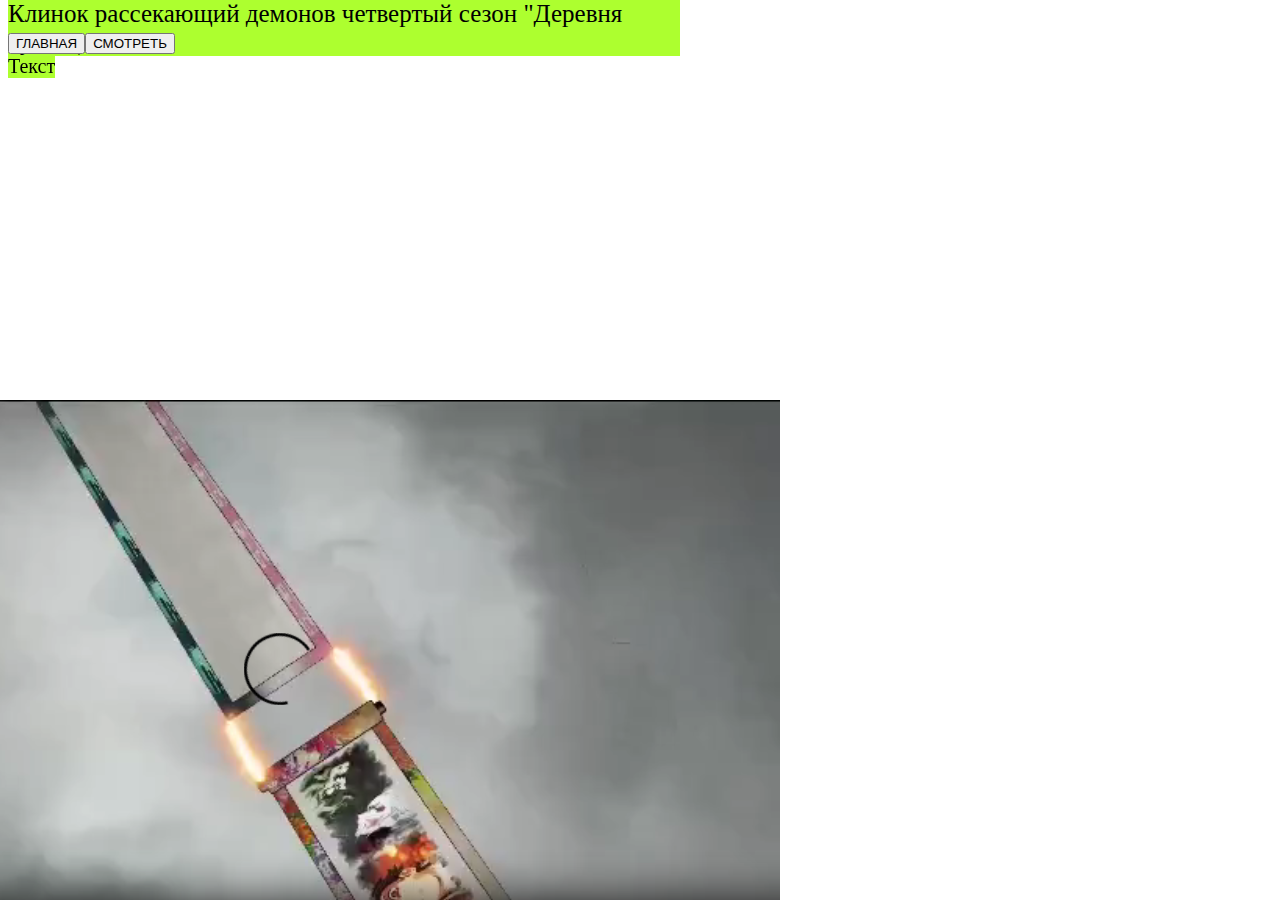
==== fourth_season.html @ 86309b81 "add buttons" ====
<!DOCTYPE html>
<html>
    <head>
        <link rel="stylesheet", href="main.css">
        <title> Четвертый сезон </title>
    </head>
    <body>
        <div class="headline">
            Клинок рассекающий демонов четвертый сезон "Деревня кузнецов"
        </div>
        <div>
            <form action="main.html"> <input type="submit" value="ГЛАВНАЯ"></form>
            <form action="https://jut.su/kime-no-yaiba/season-4/episode-1.html"> <input type="submit" value="СМОТРЕТЬ"></form>
        </div>
        <div class="text">
            Текст
        </div>
        <video controls width="1000px"> <source src="fourth_season.mp4"/> </video>
    </body>
</html>
---- main.css ----
body {
    background-image: url("https://phonoteka.org/uploads/posts/2022-09/1663690309_34-phonoteka-org-p-klinok-rassekayushchii-demonov-oboi-na-rab-35.jpg");
    background-size: 100%;
    background-attachment: fixed;
    /* opacity: 0.5; */
}

form {
    position: relative;
    float: left;
    top: 25px;
}

video {
    position: fixed;
    top: 400px;
    right: 500px;
}

div.headline{
    position: fixed;
    font-size: 25px;
    top: 0px;
    margin-right: 600px;
    background-size: 30px;
    background-color: greenyellow;
}

div.text {
    position: fixed;
    top: 55px;
    margin-right: 600px;
    font-size: 20px;
    background-color: greenyellow;
}

div.static{
    position: static;
    margin-right: 600px;
    right: 30px;
    border: 10px dotted red;
}

div.relative{
    position: relative;
    left: 700px;
    bottom: 10px;
    width: 400px;
    height: 150px;
    border: 3px solid #73AD21;
}

div.absolute{
    position: absolute;
    top: 10px;
    right: 0px;
    width: 200px;
    height: 50px;
    border: 3px solid #73AD21;
}

div.fixed{
    position: fixed;
    bottom: 0;
    width: 300px;
    right: 0px;
    border: 3px solid #73AD21;
}

div.sticky{
    position: sticky;
    font-size: 25px;
    top: 0px;
    margin-right: 600px;
    background-size: 30px;
    background-color: greenyellow;
    border: 15px solid red;
}

img {
    position: absolute;
    width: 650px;
    height: 600px;
    left: 0px;
    top: 500px;
    opacity: 1;
    z-index: -1;
}
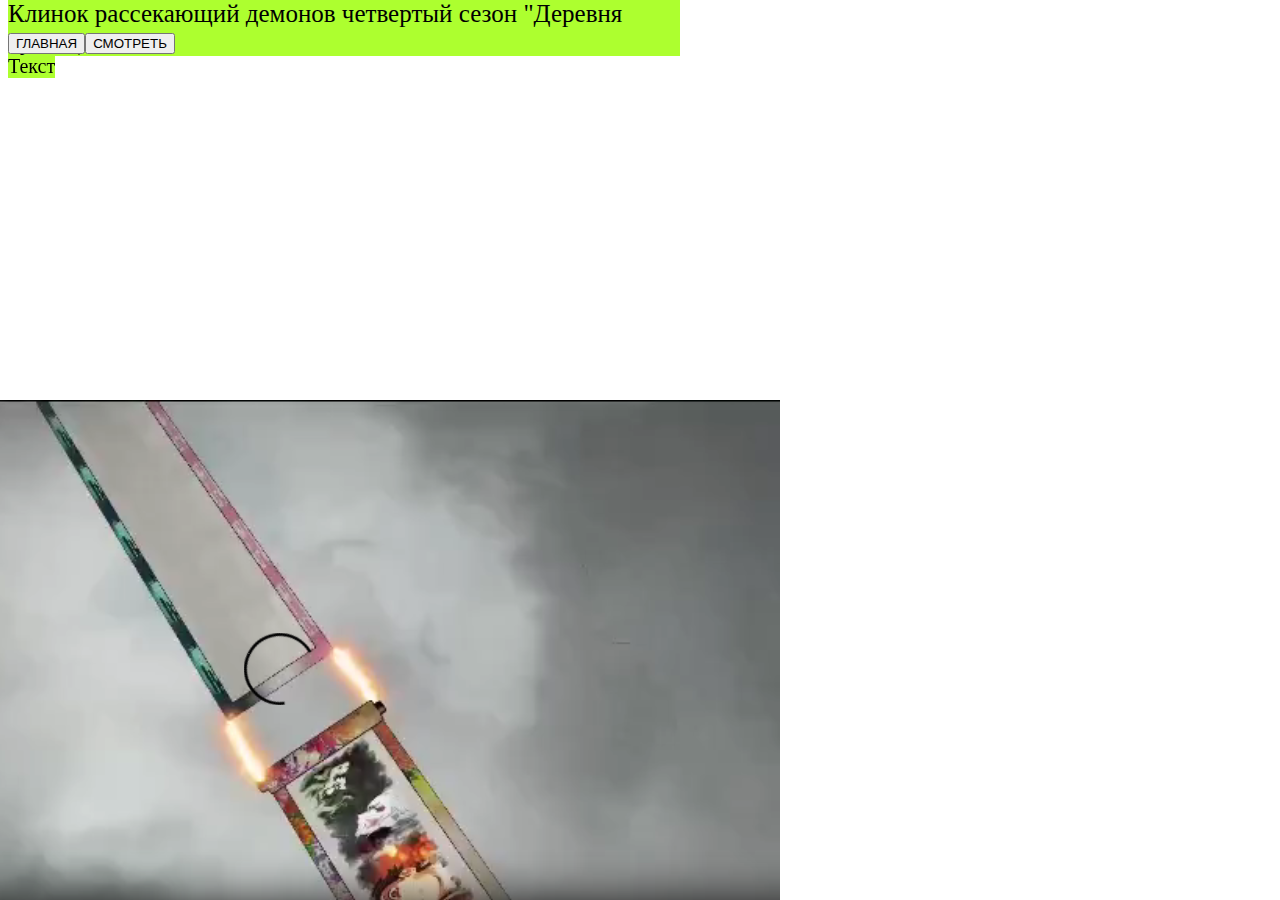
==== commit 6f0e953d: "Update fourth_season.html" ====
--- a/fourth_season.html
+++ b/fourth_season.html
@@ -9,7 +9,7 @@
             Клинок рассекающий демонов четвертый сезон "Деревня кузнецов"
         </div>
         <div>
-            <form action="main.html"> <input type="submit" value="ГЛАВНАЯ"></form>
+            <form action="index.html"> <input type="submit" value="ГЛАВНАЯ"></form>
             <form action="https://jut.su/kime-no-yaiba/season-4/episode-1.html"> <input type="submit" value="СМОТРЕТЬ"></form>
         </div>
         <div class="text">
@@ -17,4 +17,4 @@
         </div>
         <video controls width="1000px"> <source src="fourth_season.mp4"/> </video>
     </body>
-</html>+</html>
